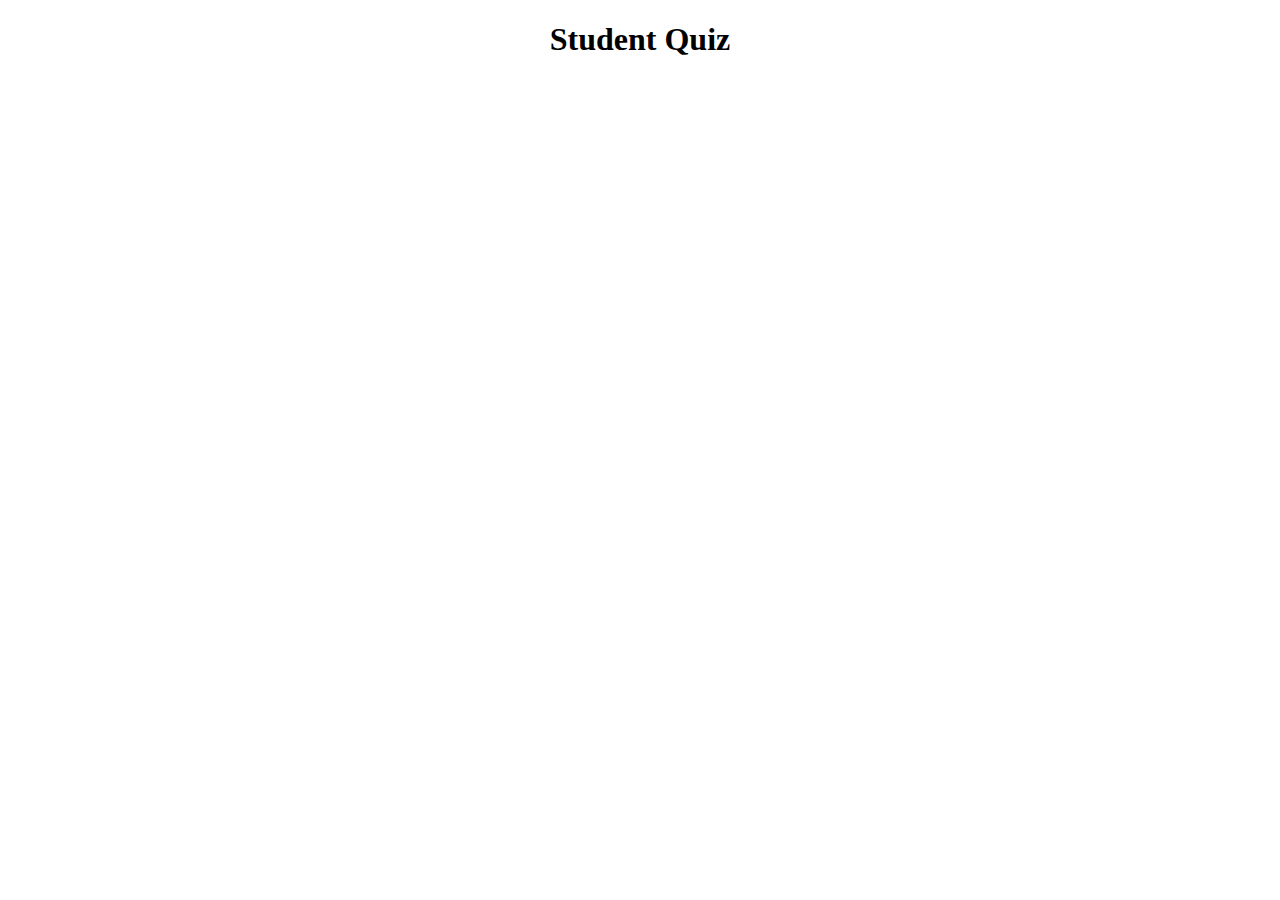
==== index.html @ b16363eb "save changes" ====
<!DOCTYPE html>

<head>
    <meta charset="UTF-8" />
    <meta name="viewport" content="width=device-width, initial-scale=1.0" />
    <meta http-equiv="X-UA-Compatible" content="ie=edge" />
    <title>Student Quiz</title>
    <link rel="stylesheet" href="./style.css"/>
</head>

 <body>
    <div class="container">
        <h1 class="welcome">Student Quiz</h1>
        <h2 id="countdown"></h2>
    
    </div>
   <script src="./script.js"></script> 
    </body>
</html>
---- style.css ----
.welcome {
    text-align: center;
    
}
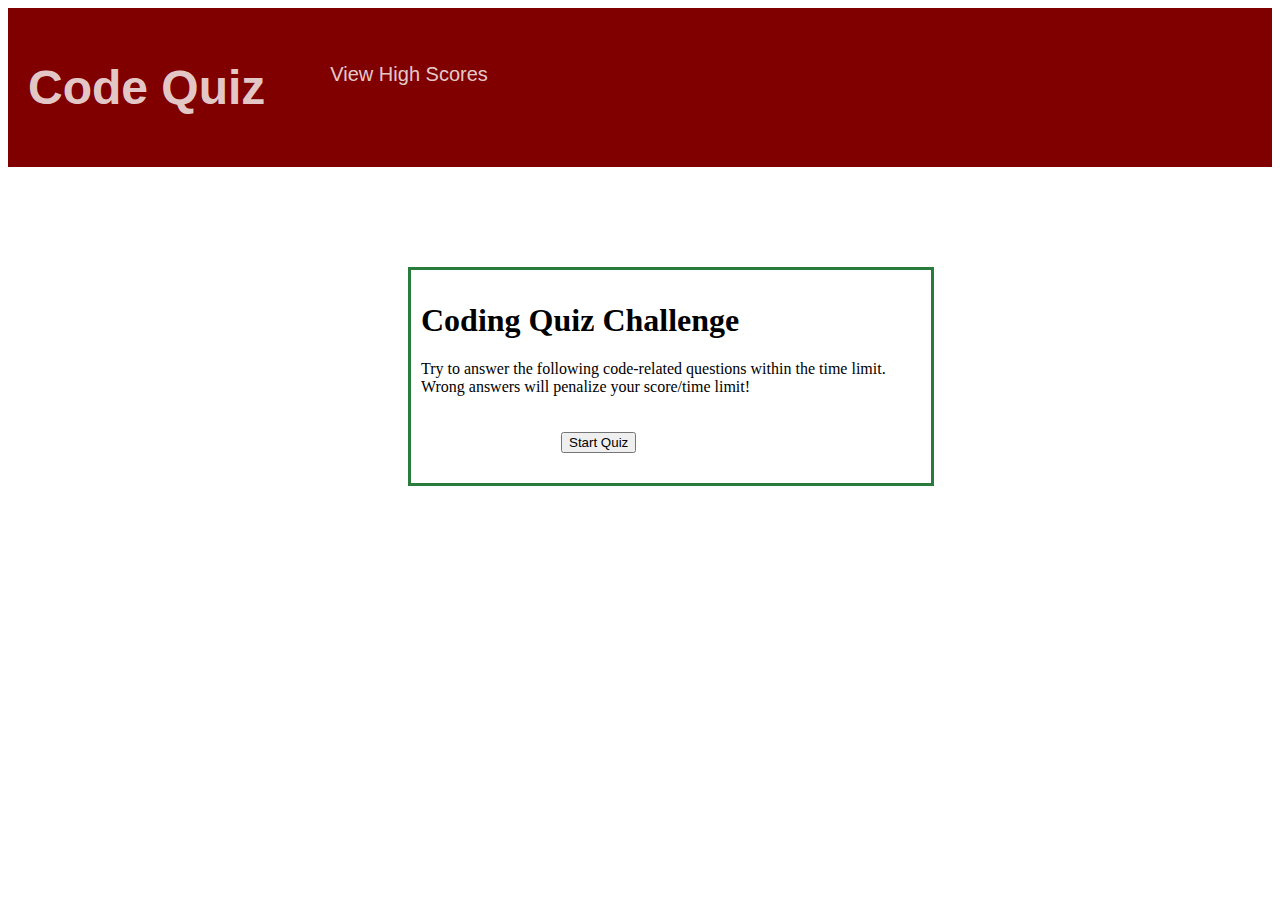
==== commit 69e5df21: "save changes, not fully complete" ====
--- a/index.html
+++ b/index.html
@@ -1,19 +1,62 @@
-<!DOCTYPE html>
+<!doctype html>
+<html lang="en">
 
 <head>
-    <meta charset="UTF-8" />
-    <meta name="viewport" content="width=device-width, initial-scale=1.0" />
-    <meta http-equiv="X-UA-Compatible" content="ie=edge" />
-    <title>Student Quiz</title>
-    <link rel="stylesheet" href="./style.css"/>
+  <meta charset="utf-8">
+  <meta name="viewport" content="width=device-width, initial-scale=1, shrink-to-fit=no">
+  <link rel="stylesheet" href="./style.css">
+
+  <title>Code Quiz</title>
 </head>
+<header>
+  <h1><a href="./index.html">Code Quiz</a></h1>
+  <nav>
+      <ul>
+          <li><a href="./highscore.html">View High Scores</a></li>
+      </ul>
+  <nav>
+</header>
+<body>
+  <div id="timer" class="timer">
+  </div>
+  <main>
+    <div id="play-area">
+      <div id="welcome-screen">
+        <h1>Coding Quiz Challenge</h1>
+        <p>
+          Try to answer the following code-related questions within the time limit. Wrong answers will penalize your score/time limit!
+        </p>
+        <button id="start-btn" class="center">Start Quiz</button>
+      </div>
 
- <body>
-    <div class="container">
-        <h1 class="welcome">Student Quiz</h1>
-        <h2 id="countdown"></h2>
-    
+      <div id="question-display" class="hidden question">
+        <div id="actual-question"></div> 
+        <div class="answer-choices">
+        <button id="answer1">Answer 1</button>
+        <button id="answer2">Answer 2</button>
+        <button id="answer3">Answer 3</button>
+        <button id="answer4">Answer 4</button>
+        <div class="hidden" id="motivation"></div>
+        </div>
+        
+      </div>
+
+      <div id="end-screen" class="hidden">
+        <h2>Game Over!</h2>
+        <p>Your final score is <span id="final-score"></span>.</p>
+        <p>
+          You Finished! <input type="text" id="initials" placeholder="Enter Initials Here">
+          <button id="save-score">Save Score</button>
+        </p>
+      </div>
     </div>
-   <script src="./script.js"></script> 
-    </body>
+
+
+  </main>
+
+  <script src="./script.js"></script>
+
+
+</body>
+
 </html>--- a/style.css
+++ b/style.css
@@ -1,4 +1,71 @@
-.welcome {
-    text-align: center;
-    
-}+:root {
+    --offgrey:#ffffffce;
+}
+
+header {
+    padding: 20px;
+    font-family: 'Trebuchet MS', 'Lucida Sans Unicode', 'Lucida Grande', 'Lucida Sans', Arial, sans-serif;
+    background-color: maroon;
+    color: var(--offgrey);
+    display: flex;
+}
+
+header h1 {
+    font-size: 48px;
+}
+
+header nav {
+    padding-top: 15px;
+    margin-right: 20px;
+    float: center;
+    font-family: 'Gill Sans', 'Gill Sans MT', Calibri, 'Trebuchet MS', sans-serif;
+    font-size: 20px;
+}
+
+ul {
+    list-style: none;
+}
+
+header nav ul li {
+    margin-left: 25px;
+}
+
+a {
+    text-decoration: none;
+    color: var(--offgrey);
+}
+main {
+    border: 3px solid #2a7c3e;
+    width: 500px;
+    margin: 100px 400px;
+    padding: 10px;
+}
+
+button {
+    margin: 10px;
+}
+
+.center {
+    margin: 20px 140px
+
+}
+
+.hidden {
+    display: none;
+}
+
+ .show {
+    display: block;
+ }
+
+.timer {
+    font-size: 30px;
+    font-weight: bold;
+    text-align: right;
+    margin-right: 25px;
+    margin-top: 25px;
+}
+
+.question {
+padding:25px;
+}
